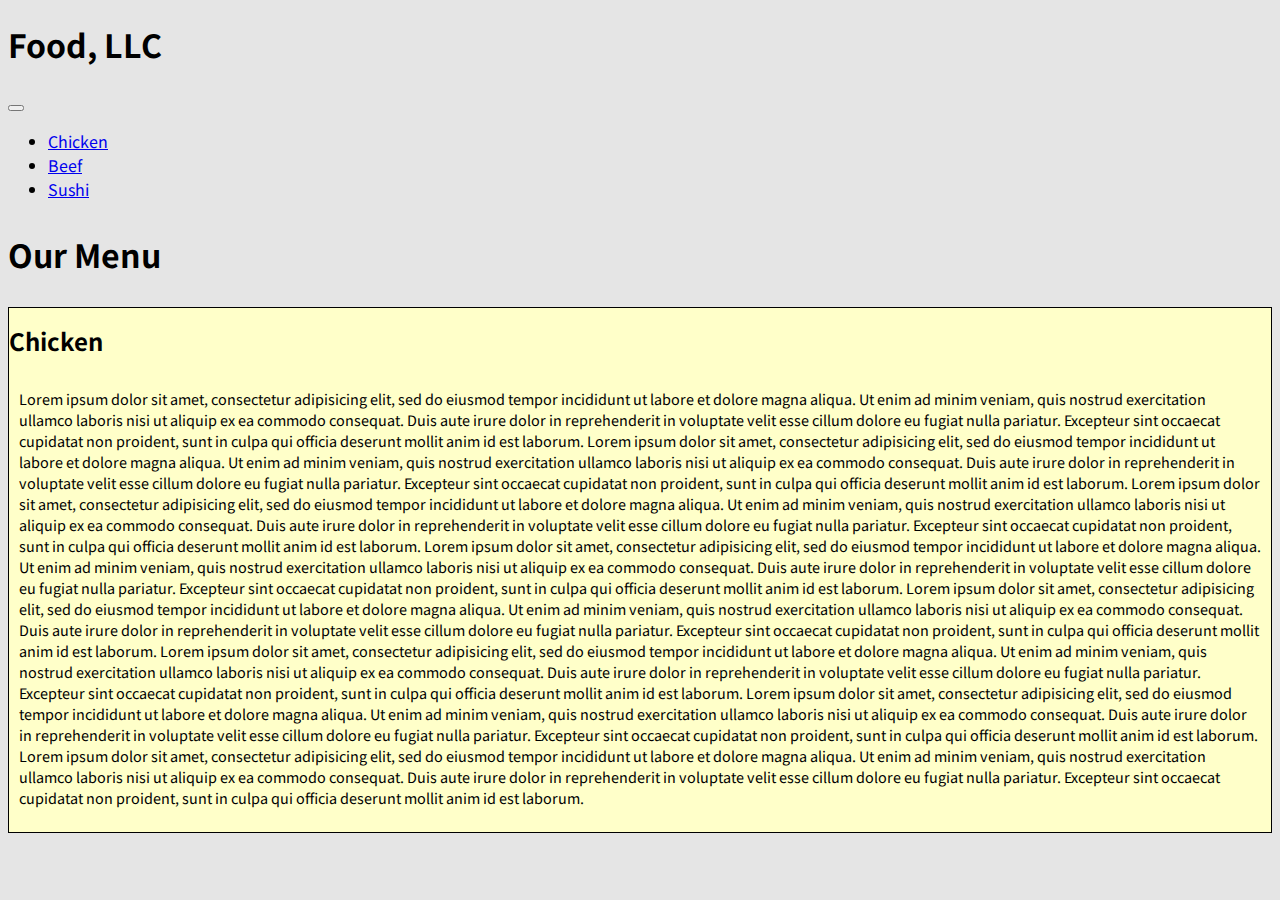
==== module3-solution/index.html @ 56a36763 "Add files via upload" ====
<!DOCTYPE html>
<html>
<head>
	<title></title>
</head>
<meta charset="utf-8">
    <meta http-equiv="X-UA-Compatible" content="IE=edge">
    <meta name="viewport" content="width=device-width, initial-scale=1">
	<script src="https://cdnjs.cloudflare.com/ajax/libs/jquery/3.6.0/jquery.min.js"></script>
  <link href="https://cdn.jsdelivr.net/npm/bootstrap@5.0.0-beta3/dist/css/bootstrap.min.css" rel="stylesheet" integrity="sha384-eOJMYsd53ii+scO/bJGFsiCZc+5NDVN2yr8+0RDqr0Ql0h+rP48ckxlpbzKgwra6" crossorigin="anonymous">
  <link rel="stylesheet" type="text/css" href="css/style.css">
  <link rel="preconnect" href="https://fonts.gstatic.com">
<link href="https://fonts.googleapis.com/css2?family=Noto+Sans+JP&display=swap" rel="stylesheet">

<script src="https://cdn.jsdelivr.net/npm/bootstrap@5.0.0-beta3/dist/js/bootstrap.bundle.min.js" integrity="sha384-JEW9xMcG8R+pH31jmWH6WWP0WintQrMb4s7ZOdauHnUtxwoG2vI5DkLtS3qm9Ekf" crossorigin="anonymous"></script>
<body>
	
	<header>	
<nav class="navbar navbar-expand-lg navbar-dark bg-dark">
  <div class="container-fluid">
    <div class="navbar-brand" href="#"> 

    	<h1>Food, LLC</h1>

    </div>
    <button class="navbar-toggler" type="button" data-bs-toggle="collapse" data-bs-target="#navbarSupportedContent" aria-controls="navbarSupportedContent" aria-expanded="false" aria-label="Toggle navigation">
      <span class="navbar-toggler-icon"></span>
    </button>
    <div class="collapse navbar-collapse " id="navbarSupportedContent">
      <ul class="navbar-nav me-auto mb-2 mb-lg-0 d-block d-sm-none">
        <li class="nav-item">
          <a class="nav-link" aria-current="page" href="#">Chicken</a>
        </li>
        <li class="nav-item">
          <a class="nav-link" href="#">Beef</a>
        </li>
     <li class="nav-item">
          <a class="nav-link" href="#">Sushi</a>
        </li>

    
    </ul>
    </div>
    </div>
    </nav>      
	</header>

<h1 id="ourMenu" class="text-center">Our Menu</h1>

<div class="container"> 
	<section id="chickenSection" class=col-xs-12>
		<h2 class="text-center">Chicken</h2>
			<p>Lorem ipsum dolor sit amet, consectetur adipisicing elit, sed do eiusmod
		tempor incididunt ut labore et dolore magna aliqua. Ut enim ad minim veniam,
		quis nostrud exercitation ullamco laboris nisi ut aliquip ex ea commodo
		consequat. Duis aute irure dolor in reprehenderit in voluptate velit esse
		cillum dolore eu fugiat nulla pariatur. Excepteur sint occaecat cupidatat non
		proident, sunt in culpa qui officia deserunt mollit anim id est laborum.
		Lorem ipsum dolor sit amet, consectetur adipisicing elit, sed do eiusmod
		tempor incididunt ut labore et dolore magna aliqua. Ut enim ad minim veniam,
		quis nostrud exercitation ullamco laboris nisi ut aliquip ex ea commodo
		consequat. Duis aute irure dolor in reprehenderit in voluptate velit esse
		cillum dolore eu fugiat nulla pariatur. Excepteur sint occaecat cupidatat non
		proident, sunt in culpa qui officia deserunt mollit anim id est laborum.
		Lorem ipsum dolor sit amet, consectetur adipisicing elit, sed do eiusmod
		tempor incididunt ut labore et dolore magna aliqua. Ut enim ad minim veniam,
		quis nostrud exercitation ullamco laboris nisi ut aliquip ex ea commodo
		consequat. Duis aute irure dolor in reprehenderit in voluptate velit esse
		cillum dolore eu fugiat nulla pariatur. Excepteur sint occaecat cupidatat non
		proident, sunt in culpa qui officia deserunt mollit anim id est laborum.
			Lorem ipsum dolor sit amet, consectetur adipisicing elit, sed do eiusmod
		tempor incididunt ut labore et dolore magna aliqua. Ut enim ad minim veniam,
		quis nostrud exercitation ullamco laboris nisi ut aliquip ex ea commodo
		consequat. Duis aute irure dolor in reprehenderit in voluptate velit esse
		cillum dolore eu fugiat nulla pariatur. Excepteur sint occaecat cupidatat non
		proident, sunt in culpa qui officia deserunt mollit anim id est laborum.
		Lorem ipsum dolor sit amet, consectetur adipisicing elit, sed do eiusmod
		tempor incididunt ut labore et dolore magna aliqua. Ut enim ad minim veniam,
		quis nostrud exercitation ullamco laboris nisi ut aliquip ex ea commodo
		consequat. Duis aute irure dolor in reprehenderit in voluptate velit esse
		cillum dolore eu fugiat nulla pariatur. Excepteur sint occaecat cupidatat non
		proident, sunt in culpa qui officia deserunt mollit anim id est laborum.
		Lorem ipsum dolor sit amet, consectetur adipisicing elit, sed do eiusmod
		tempor incididunt ut labore et dolore magna aliqua. Ut enim ad minim veniam,
		quis nostrud exercitation ullamco laboris nisi ut aliquip ex ea commodo
		consequat. Duis aute irure dolor in reprehenderit in voluptate velit esse
		cillum dolore eu fugiat nulla pariatur. Excepteur sint occaecat cupidatat non
		proident, sunt in culpa qui officia deserunt mollit anim id est laborum.
		Lorem ipsum dolor sit amet, consectetur adipisicing elit, sed do eiusmod
		tempor incididunt ut labore et dolore magna aliqua. Ut enim ad minim veniam,
		quis nostrud exercitation ullamco laboris nisi ut aliquip ex ea commodo
		consequat. Duis aute irure dolor in reprehenderit in voluptate velit esse
		cillum dolore eu fugiat nulla pariatur. Excepteur sint occaecat cupidatat non
		proident, sunt in culpa qui officia deserunt mollit anim id est laborum.
		Lorem ipsum dolor sit amet, consectetur adipisicing elit, sed do eiusmod
		tempor incididunt ut labore et dolore magna aliqua. Ut enim ad minim veniam,
		quis nostrud exercitation ullamco laboris nisi ut aliquip ex ea commodo
		consequat. Duis aute irure dolor in reprehenderit in voluptate velit esse
		cillum dolore eu fugiat nulla pariatur. Excepteur sint occaecat cupidatat non
		proident, sunt in culpa qui officia deserunt mollit anim id est laborum.
	</p>
	</section>	


</div>

</body>
</html>
---- module3-solution/css/style.css ----
*{
	box-sizing: border-box;
}
body{
	background-color: #E5E5E5;
	font-family: 'Noto Sans JP', sans-serif;
}

#header-nav{
	background-color: #949494;
}
#ourMenu{
	margin-bottom: 30px;
	margin-top: 30px;
}
#chickenSection{
	border:1px solid black;
	background-color: #FFFFC9;
	margin-top: 20px;
}

#chickenSection p{
	padding: 10px;
	margin-top: 20px;
	font-size: .9em;
}
#chickenSection h2{
	margin-top: 15px;
}

.nav-item a{
	text-align: center;
}
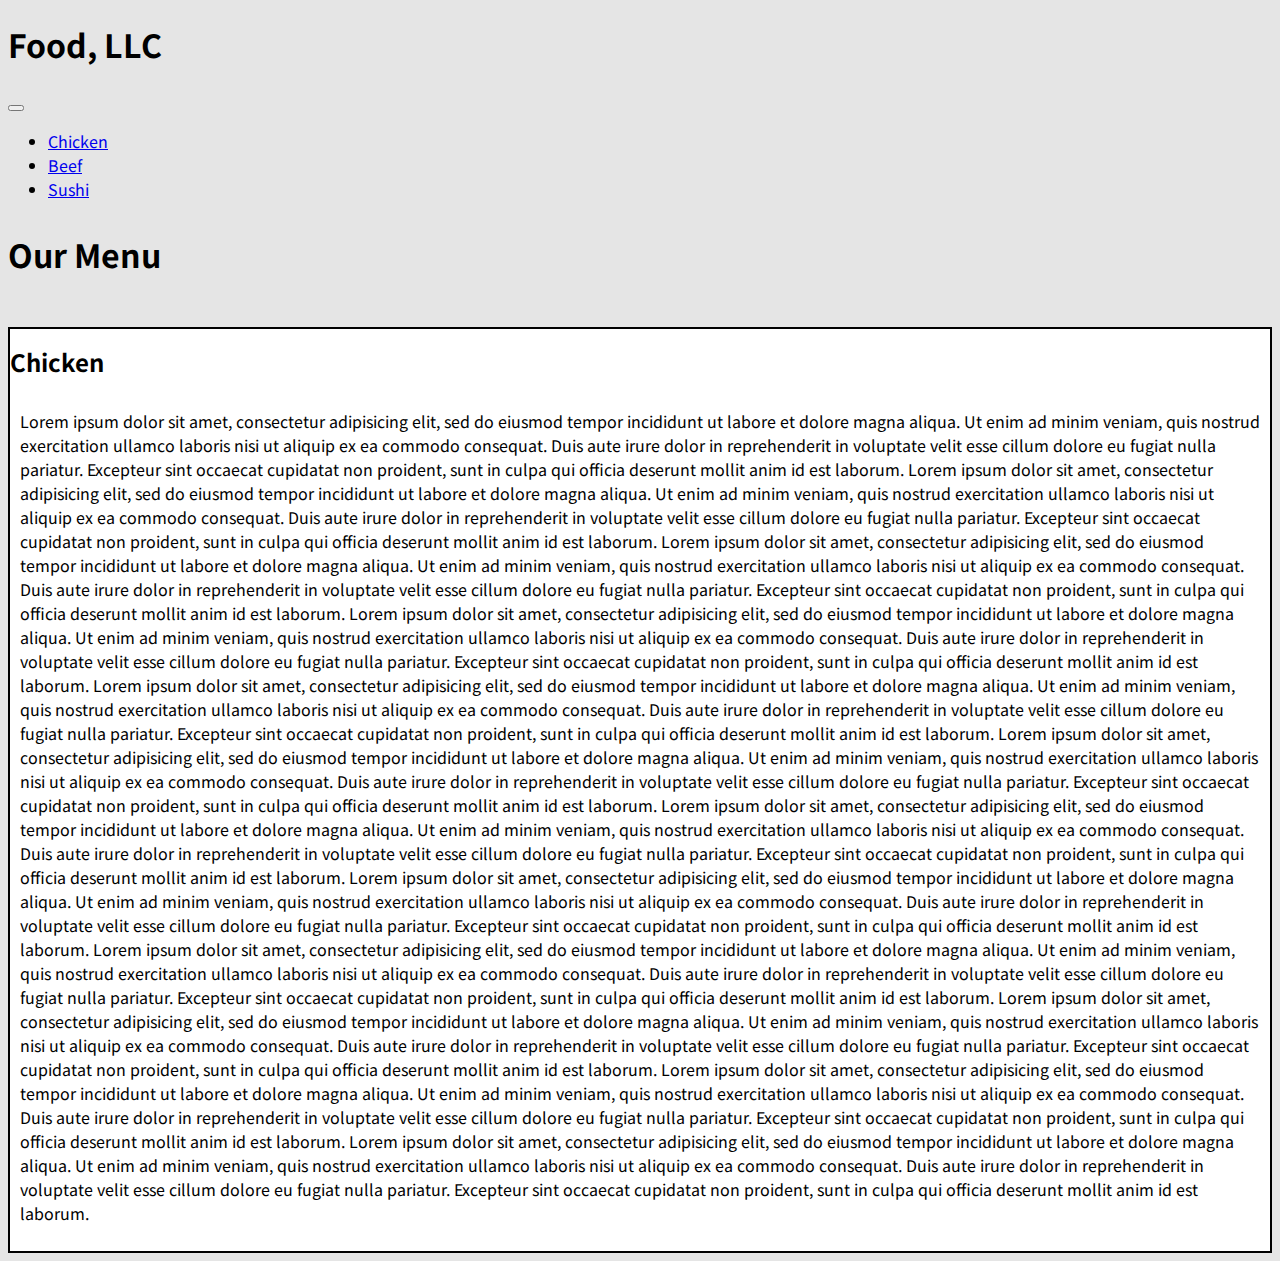
==== commit 6ccce373: "Add files via upload" ====
--- a/module3-solution/index.html
+++ b/module3-solution/index.html
@@ -23,11 +23,11 @@
     	<h1>Food, LLC</h1>
 
     </div>
-    <button class="navbar-toggler" type="button" data-bs-toggle="collapse" data-bs-target="#navbarSupportedContent" aria-controls="navbarSupportedContent" aria-expanded="false" aria-label="Toggle navigation">
+    <button class="navbar-toggler d-block d-md-none" type="button" data-bs-toggle="collapse" data-bs-target="#navbarSupportedContent" aria-controls="navbarSupportedContent" aria-expanded="false" aria-label="Toggle navigation">
       <span class="navbar-toggler-icon"></span>
     </button>
     <div class="collapse navbar-collapse " id="navbarSupportedContent">
-      <ul class="navbar-nav me-auto mb-2 mb-lg-0 d-block d-sm-none">
+      <ul class="navbar-nav me-auto mb-2 mb-lg-0 d-block d-md-none">
         <li class="nav-item">
           <a class="nav-link" aria-current="page" href="#">Chicken</a>
         </li>
@@ -98,6 +98,31 @@
 		consequat. Duis aute irure dolor in reprehenderit in voluptate velit esse
 		cillum dolore eu fugiat nulla pariatur. Excepteur sint occaecat cupidatat non
 		proident, sunt in culpa qui officia deserunt mollit anim id est laborum.
+		Lorem ipsum dolor sit amet, consectetur adipisicing elit, sed do eiusmod
+		tempor incididunt ut labore et dolore magna aliqua. Ut enim ad minim veniam,
+		quis nostrud exercitation ullamco laboris nisi ut aliquip ex ea commodo
+		consequat. Duis aute irure dolor in reprehenderit in voluptate velit esse
+		cillum dolore eu fugiat nulla pariatur. Excepteur sint occaecat cupidatat non
+		proident, sunt in culpa qui officia deserunt mollit anim id est laborum.
+		Lorem ipsum dolor sit amet, consectetur adipisicing elit, sed do eiusmod
+		tempor incididunt ut labore et dolore magna aliqua. Ut enim ad minim veniam,
+		quis nostrud exercitation ullamco laboris nisi ut aliquip ex ea commodo
+		consequat. Duis aute irure dolor in reprehenderit in voluptate velit esse
+		cillum dolore eu fugiat nulla pariatur. Excepteur sint occaecat cupidatat non
+		proident, sunt in culpa qui officia deserunt mollit anim id est laborum.
+		Lorem ipsum dolor sit amet, consectetur adipisicing elit, sed do eiusmod
+		tempor incididunt ut labore et dolore magna aliqua. Ut enim ad minim veniam,
+		quis nostrud exercitation ullamco laboris nisi ut aliquip ex ea commodo
+		consequat. Duis aute irure dolor in reprehenderit in voluptate velit esse
+		cillum dolore eu fugiat nulla pariatur. Excepteur sint occaecat cupidatat non
+		proident, sunt in culpa qui officia deserunt mollit anim id est laborum.
+		Lorem ipsum dolor sit amet, consectetur adipisicing elit, sed do eiusmod
+		tempor incididunt ut labore et dolore magna aliqua. Ut enim ad minim veniam,
+		quis nostrud exercitation ullamco laboris nisi ut aliquip ex ea commodo
+		consequat. Duis aute irure dolor in reprehenderit in voluptate velit esse
+		cillum dolore eu fugiat nulla pariatur. Excepteur sint occaecat cupidatat non
+		proident, sunt in culpa qui officia deserunt mollit anim id est laborum.
+		
 	</p>
 	</section>	
 
--- a/module3-solution/css/style.css
+++ b/module3-solution/css/style.css
@@ -10,22 +10,22 @@
 	background-color: #949494;
 }
 #ourMenu{
-	margin-bottom: 30px;
+	margin-bottom: 50px;
 	margin-top: 30px;
 }
 #chickenSection{
-	border:1px solid black;
-	background-color: #FFFFC9;
+	border:2px solid black;
+	background-color: #ffffff;
 	margin-top: 20px;
 }
 
 #chickenSection p{
 	padding: 10px;
 	margin-top: 20px;
-	font-size: .9em;
 }
 #chickenSection h2{
 	margin-top: 15px;
+
 }
 
 .nav-item a{
